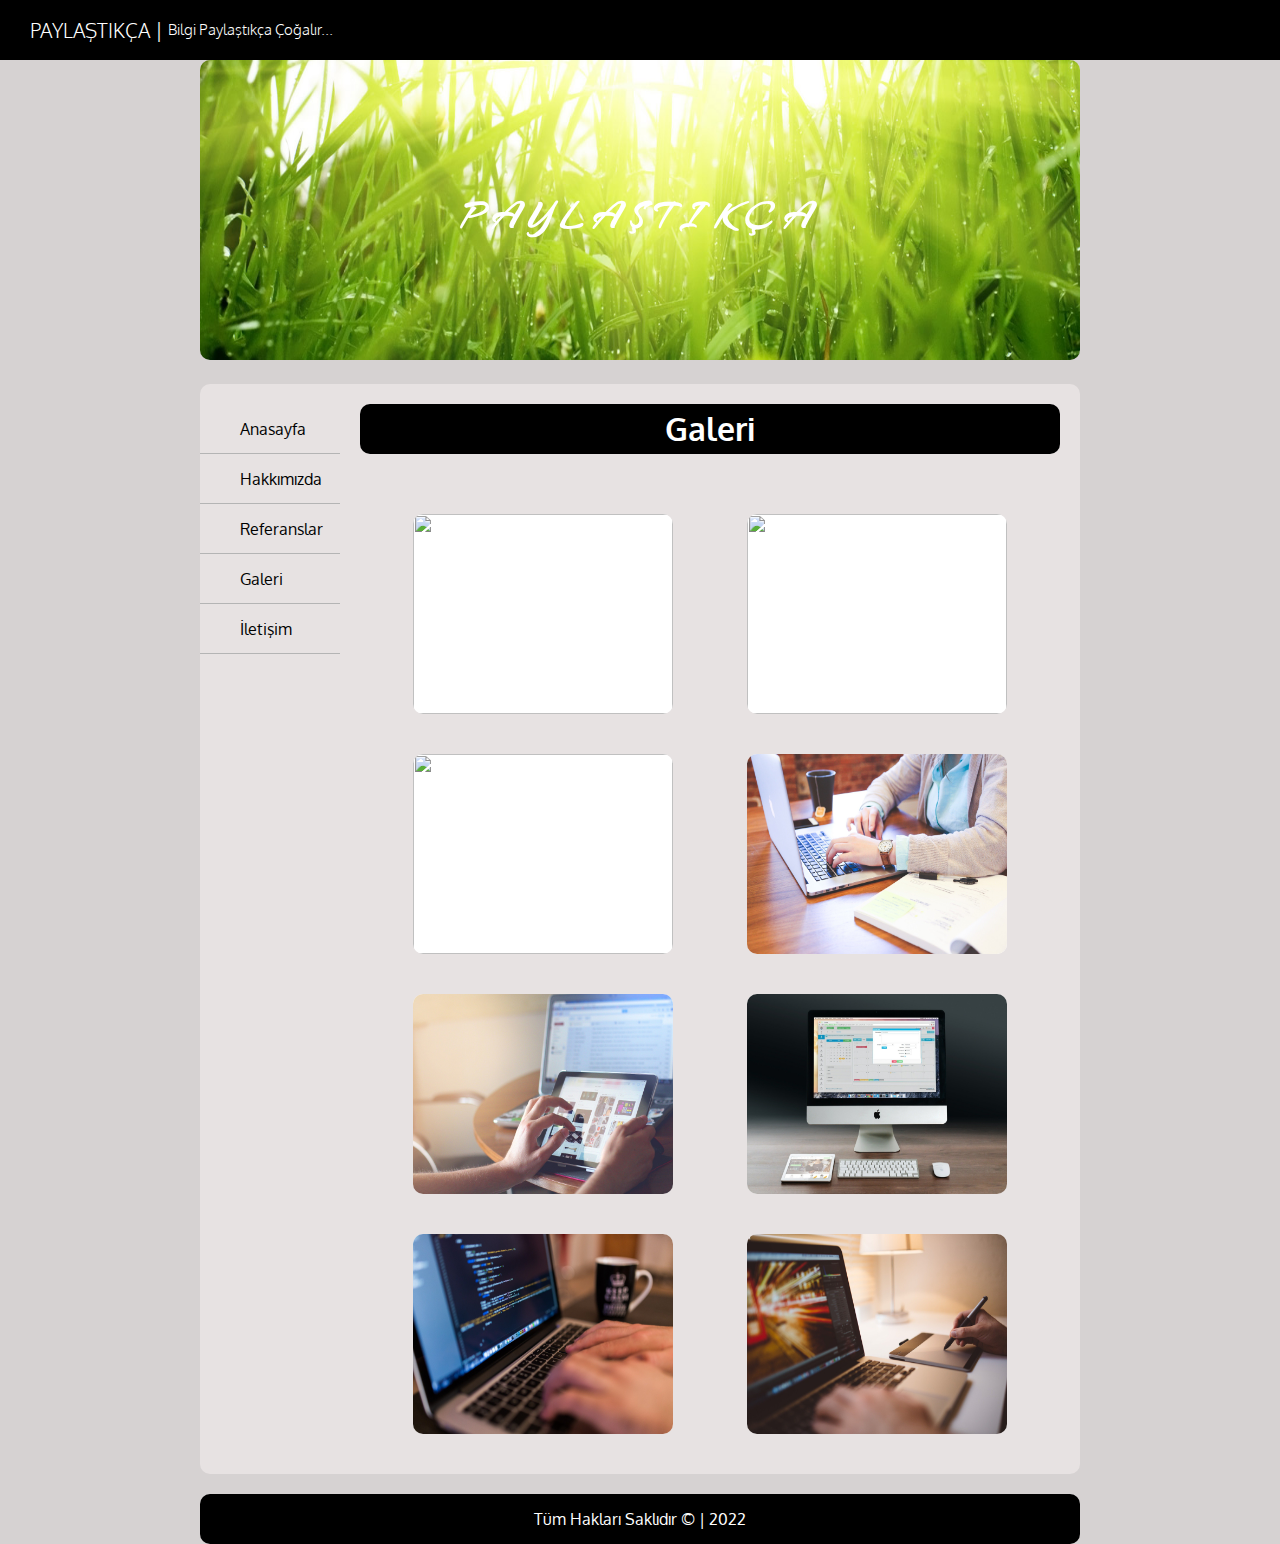
==== galeri.html @ 5354e82f "first commit" ====
<!DOCTYPE html>
<html lang="en">
<head>
    <meta charset="UTF-8">
    <meta http-equiv="X-UA-Compatible" content="IE=edge">
    <meta name="viewport" content="width=device-width, initial-scale=1.0">
    <title>Document</title>
    <link rel="stylesheet" href="https://use.fontawesome.com/releases/v5.0.13/css/all.css" integrity="sha384-DNOHZ68U8hZfKXOrtjWvjxusGo9WQnrNx2sqG0tfsghAvtVlRW3tvkXWZh58N9jp" crossorigin="anonymous">
    <link rel="stylesheet" href="style.css">
</head>
<body>
    <div class="social">
        <span><h3>PAYLAŞTIKÇA | </h3> Bilgi Paylaştıkça Çoğalır...</span>
        <div>
            <i class="fas fa-search"></i>
            <i class="fab fa-facebook"></i>
            <i class="fab fa-twitter"></i>
            <i class="fab fa-instagram"></i>
            <i class="fab fa-google"></i>
        </div>
    </div>
    <div class="container">
        <header><img src="/img/banner1.jpg" alt="">
        <span>PAYLAŞTIKÇA</span></header>
        <section>
            <nav><ul>
                <li><a href="anasayfa.html"><i class="fas fa-home"></i>Anasayfa</a></li>
                <li><a href="hakkimizda.html"><i class="fas fa-users"></i>Hakkımızda</a></li>
                <li><a href="referanslar.html"><i class="fas fa-asterisk"></i>Referanslar</a></li>
                <li><a href="galeri.html"><i class="fas fa-images"></i>Galeri</a></li>
                <li><a href="iletisim.html"><i class="far fa-address-book"></i>İletişim</a></li>
            </ul></nav>
            <main>
                <h1>Galeri</h1>
                <div class="gals">
                    <div class="gal">
                        <a target="_blank" href="/img/r1.jpg"><img src="/img/r1.jpg" alt=""></a>
                    </div>
                    <div class="gal">
                        <a target="_blank" href="/img/r2.jpg"><img src="/img/r2.jpg" alt=""></a>
                    </div>
                    <div class="gal">
                        <a target="_blank" href="/img/r3.jpg"><img src="/img/r3.jpg" alt=""></a>
                    </div>
                    <div class="gal">
                        <a target="_blank" href="/img/r4.jpg"><img src="/img/r4.jpg" alt=""></a>
                    </div>
                    <div class="gal">
                        <a target="_blank" href="/img/r5.jpg"><img src="/img/r5.jpg" alt=""></a>
                    </div>
                    <div class="gal">
                        <a target="_blank" href="/img/r6.jpg"><img src="/img/r6.jpg" alt=""></a>
                    </div>
                    <div class="gal">
                        <a target="_blank" href="/img/r7.jpg"><img src="/img/r7.jpg" alt=""></a>
                    </div>
                    <div class="gal">
                        <a target="_blank" href="/img/r8.jpg"><img src="/img/r8.jpg" alt=""></a>
                    </div>
                </div>    
            </main>
        </section>
        <footer>Tüm Hakları Saklıdır &copy; | 2022</footer>
    </div>
</body>
</html>
---- style.css ----
@import url('https://fonts.googleapis.com/css2?family=Caramel&family=Inter:wght@100;200;300;400;500;600;700;800;900&family=Poppins:wght@100;200;300;400;500;600;700;800;900&display=swap');
@import url('https://fonts.googleapis.com/css2?family=Oxygen:wght@300;400;700&display=swap');

* {
    margin: 0%;
    padding: 0%;
    box-sizing: border-box;
}

body{
    background-color: rgb(214, 210, 210);
    font-family: 'Oxygen', sans-serif;
}

/*mainpage*/

.social {
    height: 50px;
    width: 100%;
    background-color: black;
    color: white;
    display: flex;
    justify-content: space-between;
    align-items: center;
    font-size: large;
    padding: 30px;
    position: sticky;
    top: 0%;
    z-index: 99;
}

.social span{
    display: flex;
    gap: 5px;
    font-weight: 300;
    font-size: 15px;
    text-align: center;
    line-height: 50px;
    
}

.social span h3{
    font-weight: 300;
    font-size: 20px;
}

.social div {
    display: flex;
    gap: 20px;
}

.container {
    margin: 0 200px;
}

header{
    position: relative;
}

header span {
    position: absolute;
    left: 50%;
    top: 50%;
    transform: translate(-50%, -50%);
    color: white;
    font-size: x-large;
    font-family: 'Caramel', cursive;
    font-size: 50px;
    font-weight: 600;
    letter-spacing: 10px;
}

header img {
    width: 100%;
    height: 300px;
    border-radius: 10px;
}

section {
    border-radius: 10px;
    margin: 20px 0; 
    display: flex;
    background-color: rgb(231, 226, 226);
}

section nav {
    margin-top: 20px;
    width: 250px;
    
}

section nav ul{
    list-style: none;
}

section nav a {
    text-decoration: none;
    border-bottom: 1px solid #b4b4b4;
    padding-left: 20px;
    display: block;
    color: black;
    height: 50px;
    line-height: 50px;
}

section nav a:hover {
    color: white;
    background-color: grey;
    cursor: pointer;
}

section nav i {
    padding: 10px;
}

section main {
    width: 1250px;
    margin: 20px;
    display: flex;
    flex-wrap: wrap;
    gap: 10px;
    justify-content: center;
    align-items: center;
}

.content{
    width: 600px;
    display: flex;
    flex-direction: column;
    gap: 20px;
    color: #b4b4b4;
    border-radius: 10px;
    background-color: rgb(255, 255, 255);
    box-shadow: 5px 5px 10px  #b4b4b4;
}

.content img {
    width: 600px;
    border-radius: 10px;
}

.content p {
    text-align: justify;
}

.content h3, p{
    margin: 0 10px;
}

.content button {
    width: 150px;
    height: 40px;
    margin: 0 20px;
    border-radius: 10px;
    background-color: rgb(159, 159, 253);
    color: white;
    border-style: none;
    margin-bottom: 20px;
}

.content button:hover {
    cursor: pointer;
    box-shadow: 5px 5px 10px rgb(159, 159, 253);
}

footer {
    height: 50px;
    background-color: black;
    color: white;
    text-align: center;
    line-height: 50px;
    border-radius: 10px;
}

/*about-us*/

main h1 {
    height: 50px;
    width: 100%;
    text-align: center;
    line-height: 50px;
    background-color: black;
    color: white;
    margin-bottom: 30px;
    border-radius: 10px;

}

.about-us img {
    width: 500px;
    float: left;
    margin: 20px;
    border-radius: 10px;
}

.about-us h3{
    margin: 20px 10px;
}

.about-us p{
    text-indent: 20px;
    line-height: 25px;
    letter-spacing: 1px;
    text-align: justify;
    margin-bottom: 20px;
}

/*refs*/

.refs {
    display: flex;
    flex-wrap: wrap;
    justify-content: space-around;
    align-items: center;
}

.ref{
    width: 380px;
    border-radius: 10px;
    border: 1px solid;
    margin-bottom: 20px;
    box-shadow: 0 2px 8px 2px #b4b4b4;
}

.ref img {
    display: block;
    width: 100%;
    border-radius: 10px 10px 0px 0px;
}

.ref h3 {
    height: 35px;
    background-color: rgb(219, 211, 211);
    text-align: center;
    line-height: 35px;
}

.ref p {
    height: 70px;
    text-align: center;
    line-height: 70px;
}

/*gallery*/

.gals {
    display: flex;
    flex-wrap: wrap;
    justify-content: space-evenly;
    align-items: center;
}

.gal {
    width: 260px;
    height: 200px;
    border-radius: 10px;
    background-color: white;
    margin: 20px;
}

.gal img {
    width: 100%;
    height: 100%;
    display: block;
    border-radius: 10px;
    transition: 500ms padding, 500ms box-shadow;
}

.gal img:hover {
    padding: 10px;
    box-shadow: 0 2px 8px 2px burlywood inset;
    transition: 500ms padding, 500ms box-shadow;
}

/*contacts*/

.conts {
    display: flex;
    flex-direction: column;
    width: 100%;
    gap: 30px;
}

.conts iframe {
    height: 350px;
    border-radius: 10px;
    border-style: none;
    margin-top: -20px;
}

.infos {
    display: flex;
    justify-content: space-between;
    align-items: center;
    border-radius: 10px;
    border: 1px solid rgb(212, 210, 210);
}

.form {
    width: 50%;
    height: 400px;
    border: 1px solid rgb(212, 210, 210);
    margin: 10px 5px 10px 10px;
    border-radius: 5px;
    display: flex;
    justify-content: space-evenly;
    padding: 50px;
    gap: 50px;
}

.words {
    display: flex;
    flex-direction: column;
    gap: 60px;
    padding-top: 10px;
}

.inputs {
    display: flex;
    flex-direction: column;
    justify-content: center;
    gap: 15px;
    position: relative;
}

.inputs input {
    width: 100%;
    height: 50px;
}

.inputs::placeholder {
    text-align: center;
}

.inputs button {
    width: 100px;
    height: 40px;
    position: absolute;
    right: 0%;
    bottom: -35px;
    border-radius: 5px;
    background-color: green;
    color: white;
    cursor: pointer;
}

.inputs button:hover{
    background-color: white;
    color: green;
    transition: 500ms all;
}

.adres {
    width: 50%;
    height: 400px;
    border: 1px solid rgb(212, 210, 210);
    margin: 10px 10px 10px 5px;
    border-radius: 5px;
}

.adres h2{
    text-align: center;
    margin: 50px;
}

.adres span{
    display: block;
    text-align: center;
    line-height: 50px;
}
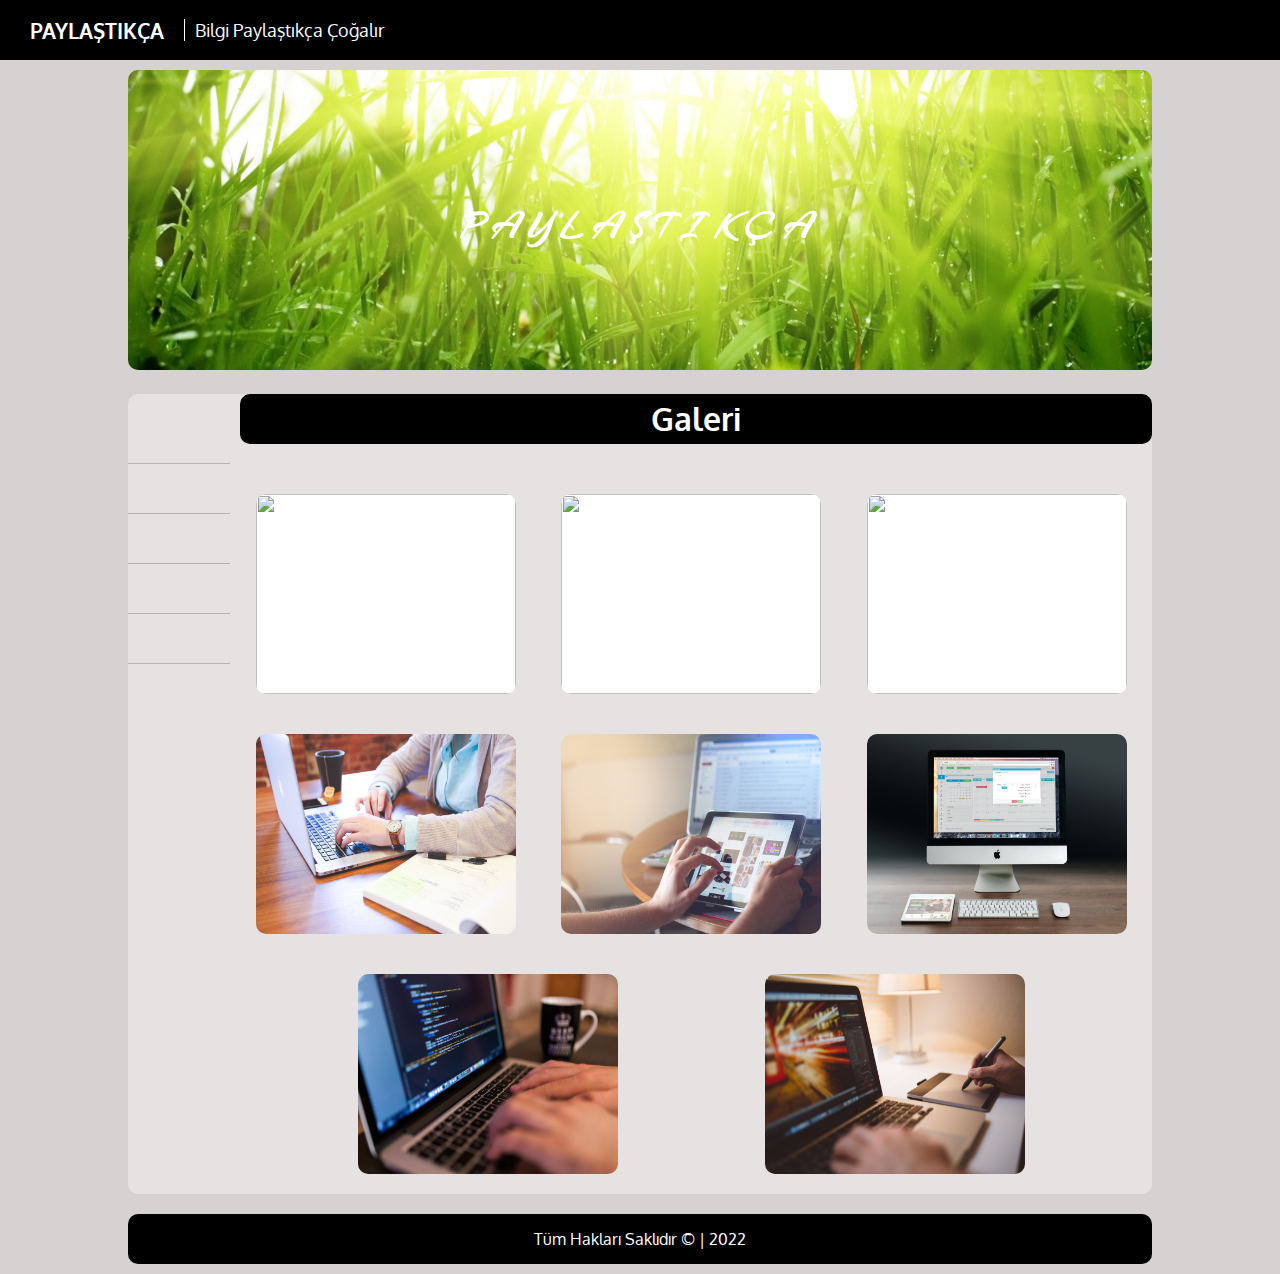
==== commit 93fb2e33: "responsive design has fixed" ====
--- a/galeri.html
+++ b/galeri.html
@@ -10,8 +10,11 @@
 </head>
 <body>
     <div class="social">
-        <span><h3>PAYLAŞTIKÇA | </h3> Bilgi Paylaştıkça Çoğalır...</span>
-        <div>
+        <div id="logo">
+            <h3>PAYLAŞTIKÇA</h3>
+            <span>Bilgi Paylaştıkça Çoğalır</span>
+        </div>
+        <div id="brands">
             <i class="fas fa-search"></i>
             <i class="fab fa-facebook"></i>
             <i class="fab fa-twitter"></i>
@@ -23,13 +26,15 @@
         <header><img src="/img/banner1.jpg" alt="">
         <span>PAYLAŞTIKÇA</span></header>
         <section>
-            <nav><ul>
-                <li><a href="anasayfa.html"><i class="fas fa-home"></i>Anasayfa</a></li>
-                <li><a href="hakkimizda.html"><i class="fas fa-users"></i>Hakkımızda</a></li>
-                <li><a href="referanslar.html"><i class="fas fa-asterisk"></i>Referanslar</a></li>
-                <li><a href="galeri.html"><i class="fas fa-images"></i>Galeri</a></li>
-                <li><a href="iletisim.html"><i class="far fa-address-book"></i>İletişim</a></li>
-            </ul></nav>
+            <nav>
+                <ul>
+                    <li><a href="index.html"><i class="fas fa-home"></i><span>Anasayfa</span></a></li>
+                    <li><a href="hakkimizda.html"><i class="fas fa-users"></i><span>Hakkımızda</span></a></li>
+                    <li><a href="referanslar.html"><i class="fas fa-asterisk"></i><span>Referanslar</span></a></li>
+                    <li><a href="galeri.html"><i class="fas fa-images"></i><span>Galeri</span></a></li>
+                    <li><a href="iletisim.html"><i class="far fa-address-book"></i><span>İletişim</span></a></li>
+                    </ul>
+            </nav>
             <main>
                 <h1>Galeri</h1>
                 <div class="gals">
--- a/style.css
+++ b/style.css
@@ -29,28 +29,25 @@
     z-index: 99;
 }
 
-.social span{
-    display: flex;
-    gap: 5px;
-    font-weight: 300;
-    font-size: 15px;
-    text-align: center;
-    line-height: 50px;
-    
-}
-
-.social span h3{
-    font-weight: 300;
-    font-size: 20px;
-}
-
-.social div {
-    display: flex;
+.social #logo{
+    display: flex;
+    align-items: center;
     gap: 20px;
 }
 
+#logo span{
+    border-left: 1px solid white;
+    padding-left: 10px;
+}
+
+.social #brands {
+    display: flex;
+    align-items: center;
+    gap: 20px;
+}
+
 .container {
-    margin: 0 200px;
+    margin: 10px 10%;
 }
 
 header{
@@ -85,7 +82,7 @@
 
 section nav {
     margin-top: 20px;
-    width: 250px;
+    width: 10%;
     
 }
 
@@ -114,20 +111,20 @@
 }
 
 section main {
-    width: 1250px;
+    width: 90%;   
+    display: flex;
+    flex-wrap: wrap;
+    justify-content: center;
+    align-items: center;
+}
+
+.content{
+    flex: 1 1 40%;
     margin: 20px;
     display: flex;
-    flex-wrap: wrap;
+    flex-direction: column;
     gap: 10px;
-    justify-content: center;
-    align-items: center;
-}
-
-.content{
-    width: 600px;
-    display: flex;
-    flex-direction: column;
-    gap: 20px;
+    align-items: center;
     color: #b4b4b4;
     border-radius: 10px;
     background-color: rgb(255, 255, 255);
@@ -135,7 +132,9 @@
 }
 
 .content img {
-    width: 600px;
+    object-fit: cover;
+    height: 100%;
+    width: 100%;
     border-radius: 10px;
 }
 
@@ -181,15 +180,19 @@
     line-height: 50px;
     background-color: black;
     color: white;
-    margin-bottom: 30px;
-    border-radius: 10px;
-
+    margin: 0 0 30px 10px;
+    border-radius: 10px;
+
+}  
+
+.about-us{
+    margin-left: 10px;
 }
 
 .about-us img {
-    width: 500px;
-    float: left;
-    margin: 20px;
+    width: 100%;
+    height: 100%;
+    object-fit: cover;
     border-radius: 10px;
 }
 
@@ -215,11 +218,15 @@
 }
 
 .ref{
-    width: 380px;
+    width: 100%;
     border-radius: 10px;
     border: 1px solid;
     margin-bottom: 20px;
     box-shadow: 0 2px 8px 2px #b4b4b4;
+}
+
+.ref{
+    margin: 10px 20px;
 }
 
 .ref img {
@@ -275,97 +282,167 @@
 /*contacts*/
 
 .conts {
-    display: flex;
+    margin-left: 10px;
+    display: flex;
+    align-items: center;
     flex-direction: column;
-    width: 100%;
-    gap: 30px;
-}
-
-.conts iframe {
-    height: 350px;
-    border-radius: 10px;
-    border-style: none;
-    margin-top: -20px;
-}
-
-.infos {
-    display: flex;
-    justify-content: space-between;
-    align-items: center;
-    border-radius: 10px;
-    border: 1px solid rgb(212, 210, 210);
-}
-
-.form {
-    width: 50%;
-    height: 400px;
-    border: 1px solid rgb(212, 210, 210);
-    margin: 10px 5px 10px 10px;
-    border-radius: 5px;
-    display: flex;
-    justify-content: space-evenly;
-    padding: 50px;
-    gap: 50px;
-}
-
-.words {
+    width: 90%;
+}
+
+.conts #map{
+    flex: 1 1 100%;
+    width: 80%;
+    height: 500px; 
+}
+
+.conts #map iframe{
+    width: 100%;
+    border-radius: 10px;
+}
+
+.conts .infos{
+    flex: 1 1 100%;
+    width: 80%;
+    display: flex;
+    align-items: center;
+    flex-wrap: wrap;
+    border: 1px solid grey;
+    margin-top: 20px;
+    border-radius: 10px;
+
+}
+
+.infos form{
+    flex: 1 1 45%;
     display: flex;
     flex-direction: column;
-    gap: 60px;
-    padding-top: 10px;
-}
-
-.inputs {
-    display: flex;
-    flex-direction: column;
-    justify-content: center;
-    gap: 15px;
-    position: relative;
-}
-
-.inputs input {
-    width: 100%;
+    align-items: center;
+    padding: 10px;
+    margin: 10px 10px;
+    border: 1px solid grey;
+    border-radius: 10px;
+}
+
+.infos form label{
+    display: block;
+    background-color: cadetblue;
+    width: 80%;
+    text-align: center;
+    border-radius: 10px;
+    color: white;
+}
+
+.infos form input, textarea{
+    display: block;
+    width: 80%;
+    border-radius: 10px;
+    border: none;
+}
+
+.infos form input, textarea[placeholder]{
+    font-size: 15px;
+    font-family: 'Courier New', Courier, monospace;
+    margin: 10px;
+    padding-left: 10px;
+}
+
+.infos form input{
     height: 50px;
 }
 
-.inputs::placeholder {
-    text-align: center;
-}
-
-.inputs button {
+.infos form button{
     width: 100px;
     height: 40px;
-    position: absolute;
-    right: 0%;
-    bottom: -35px;
+    border: none;
     border-radius: 5px;
-    background-color: green;
-    color: white;
+    color: cadetblue;
     cursor: pointer;
-}
-
-.inputs button:hover{
-    background-color: white;
-    color: green;
-    transition: 500ms all;
-}
-
-.adres {
-    width: 50%;
-    height: 400px;
-    border: 1px solid rgb(212, 210, 210);
-    margin: 10px 10px 10px 5px;
-    border-radius: 5px;
-}
-
-.adres h2{
-    text-align: center;
-    margin: 50px;
-}
-
-.adres span{
-    display: block;
-    text-align: center;
-    line-height: 50px;
-}
-
+    margin-left: 58%;
+}
+
+.infos form button:hover{
+    background-color: cadetblue;
+    color: #EFEFEF;
+    transition: 0.5s all;
+}
+
+.infos .adres{
+    flex: 1 1 45%;
+    border: 1px solid grey;
+    border-radius: 10px;
+    height: 572px;
+    display: flex;
+    flex-direction: column;
+    align-items: center;
+    gap: 100px;
+    padding: 10px;
+    margin: 10px 10px;
+    text-align: center;
+    line-height: 1.8;
+    letter-spacing: 3px;
+    width: 100%;
+}
+
+
+/*! Breakpoints*/
+
+@media (max-width:600px){
+    /*mainpage*/
+
+    .social #logo{
+        flex-direction: column;
+        gap: 10px;
+    }
+
+
+    #logo span{
+        border-left: none;
+        padding-left: 0;
+        font-size: small;
+        font-style: italic;
+    }
+
+    .container span{
+        font-size: 35px;
+    }
+
+    section nav a {
+        padding-left: 10px;
+    }
+
+    section nav ul li a i {
+        padding: 10px;
+        margin-left: -10px;
+    }
+
+    section nav ul li a span{
+        display: none;
+    }
+
+    .infos form input, textarea[placeholder]{
+        font-size: 10px;
+    }
+
+    .infos form button{
+        margin: 0;
+    }
+
+    .infos .adres{
+        height: auto;
+        gap: 10px;
+        line-height: 1;
+        letter-spacing: 0;
+    }
+
+    .infos .adres p{
+        font-size: 10px;
+    }
+
+
+}
+
+@media (min-width:601px) and (max-width:1800px){
+    section nav ul li a span{
+        display: none;
+    }
+}
